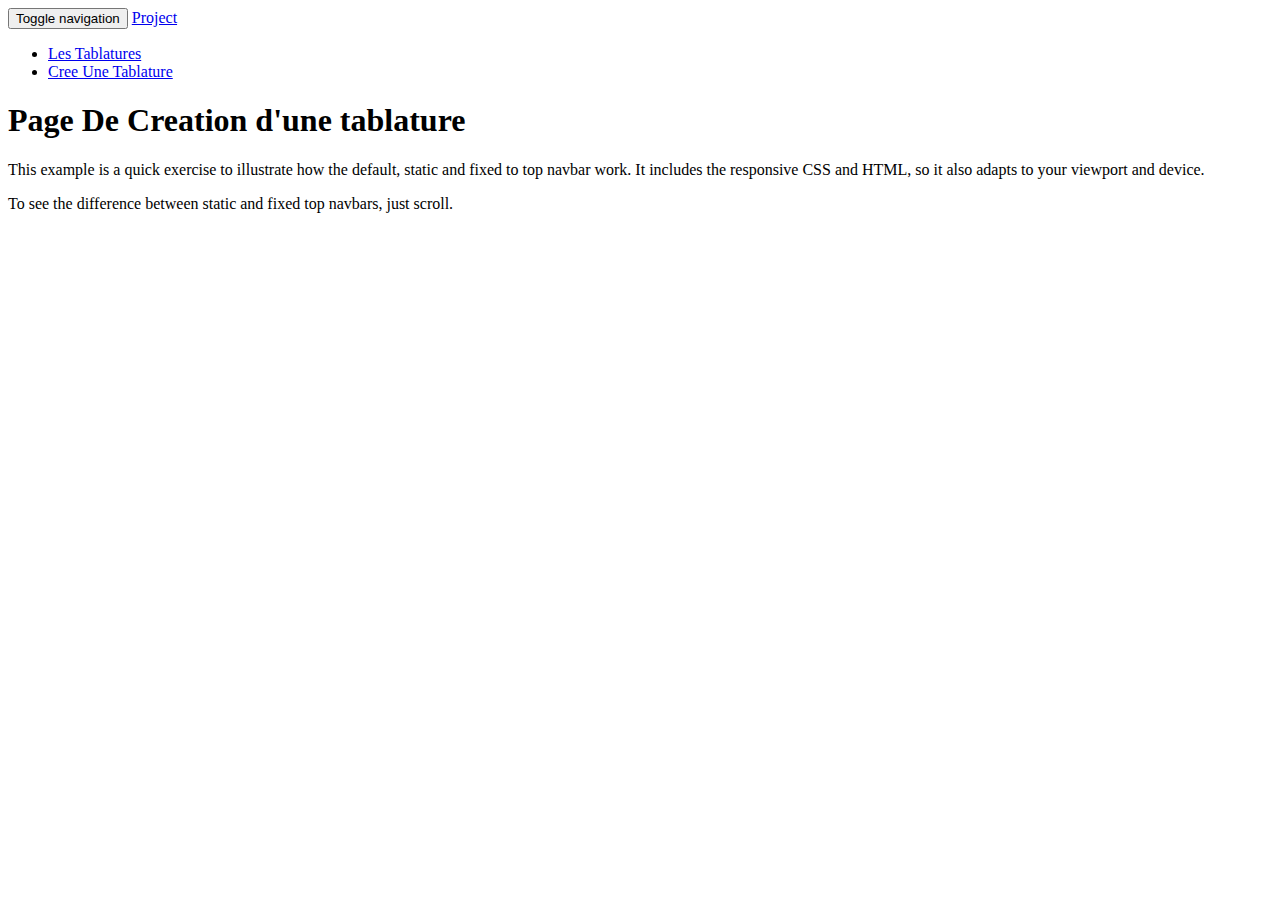
==== views/create.html @ 67fd60bc "k project Upload ZZ" ====
<!DOCTYPE html>
<html lang="fr">
  <head>
    <meta charset="utf-8">
    <meta http-equiv="X-UA-Compatible" content="IE=edge">
    <meta name="viewport" content="width=device-width, initial-scale=1">
    <link rel="shortcut icon" href="../../assets/ico/favicon.ico">

    <title>Project</title>

    <!-- Bootstrap core CSS -->
    <link href="resources/bootstrap.min.css" rel="stylesheet">
    <link href="resources/navbar.css" rel="stylesheet">

    <!-- HTML5 shim and Respond.js IE8 support of HTML5 elements and media queries -->
    <!--[if lt IE 9]>
      <script src="https://oss.maxcdn.com/libs/html5shiv/3.7.0/html5shiv.js"></script>
      <script src="https://oss.maxcdn.com/libs/respond.js/1.4.2/respond.min.js"></script>
    <![endif]-->
  </head>

  <body>
    <!-- Fixed navbar -->
    <div class="navbar navbar-default navbar-fixed-top" role="navigation">
      <div class="container">
        <div class="navbar-header">
          <button type="button" class="navbar-toggle" data-toggle="collapse" data-target=".navbar-collapse">
            <span class="sr-only">Toggle navigation</span>
            <span class="icon-bar"></span>
            <span class="icon-bar"></span>
            <span class="icon-bar"></span>
          </button>
          <a class="navbar-brand" href="/">Project</a>
        </div>
        <div class="navbar-collapse collapse">
          <ul class="nav navbar-nav navbar-right">
            <li><a href="/tabs">Les Tablatures</a></li>
            <li><a href="/create">Cree Une Tablature</a></li>
          </ul>
        </div><!--/.nav-collapse -->
      </div>
    </div>

    <div class="container">

      <!-- Main component for a primary marketing message or call to action -->
      <div class="jumbotron">
        <h1>Page De Creation d'une tablature</h1>
        <p>This example is a quick exercise to illustrate how the default, static and fixed to top navbar work. It includes the responsive CSS and HTML, so it also adapts to your viewport and device.</p>
        <p>To see the difference between static and fixed top navbars, just scroll.</p>
      </div>

    </div> <!-- /container -->
    
    
    <!-- Bootstrap core JavaScript
    ================================================== -->
    <!-- Placed at the end of the document so the pages load faster -->
    <script src="https://ajax.googleapis.com/ajax/libs/jquery/1.11.0/jquery.min.js"></script>
    <script src="../resources/bootstrap.min.js"></script>
    <script src="../resources/docs.min.js"></script>
  </body>

</html>
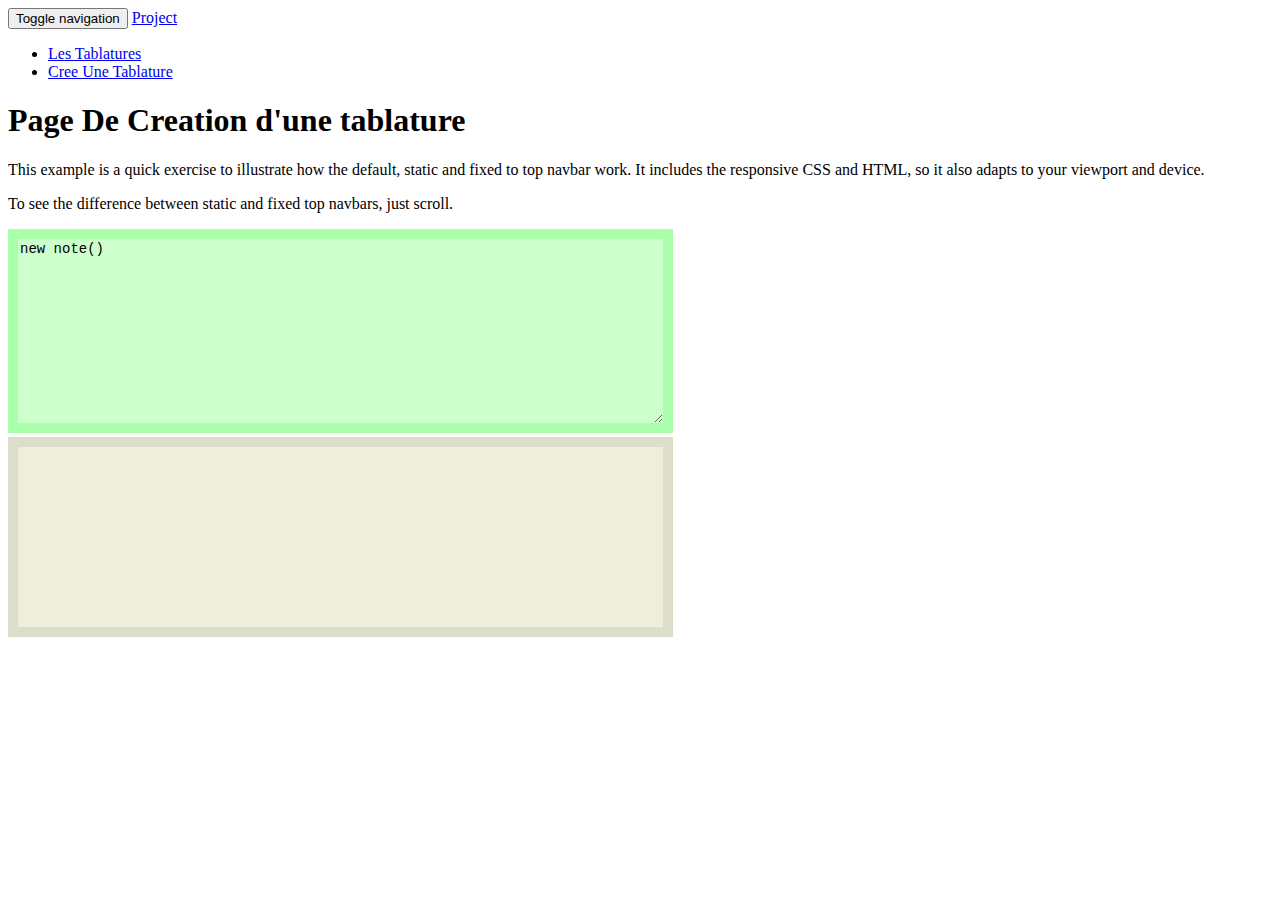
==== commit eeaf779d: "premiere version create tabs" ====
--- a/views/create.html
+++ b/views/create.html
@@ -11,6 +11,70 @@
     <!-- Bootstrap core CSS -->
     <link href="resources/bootstrap.min.css" rel="stylesheet">
     <link href="resources/navbar.css" rel="stylesheet">
+	
+	<!-- Style de la page -->
+	<style type="text/css">
+		canvas {
+		  background: #eed;
+		  padding: 10px;
+		  border: 10px solid #ddc;
+		}
+
+		div.egcode {
+		  font-family: Courier;
+		  font-size: 12px;
+		}
+		.editor {
+			background: #cfc;
+			border: 10px solid #afa;
+			font-family: Courier;
+			font-size: 14px;
+		}
+
+
+		div.editor-error .text {
+			background: #faa;
+			border: 5px solid #f88;
+			font-family: Courier;
+			font-size: 14px;
+			padding: 3px;
+			display: none;
+		}
+	</style>
+	
+	<script>
+		/* Take raw javascript code, and return moderately useful HTML */
+		function prettify_code(code) {
+		  var lines = code.split(/\r\n|\n|\r/);
+		  var new_lines = [];
+		  for (var j = 0; j < lines.length; ++j) {
+			code = lines[j];
+			code = code.replace(/\s/g, "&nbsp;");
+			code = code.replace(/>/g, "&gt;");
+			code = code.replace(/</g, "&lt;");
+			new_lines.push(code);
+		  }
+
+		  pretty_code = "<div class='egcode'>" + new_lines.join("<br/>") + "</div>";
+		  return pretty_code;
+		}
+
+		/*
+		   Find all the javascript examples and copy their source code
+		   into the associated <code> blocks.
+		*/
+		$(function() {
+		  $("div.description").each(function(index, sel) {
+			codes = $(sel).find("code.example");
+			codes.each(function(i, s) {
+			  var example = $(s).attr("example");
+			  var code = $($(sel).find(
+				"div.example." + example + " script")[0]).html();
+			  $(s).html(prettify_code(code));
+			 })
+		  })
+		})
+	</script>
 
     <!-- HTML5 shim and Respond.js IE8 support of HTML5 elements and media queries -->
     <!--[if lt IE 9]>
@@ -43,13 +107,59 @@
 
     <div class="container">
 
-      <!-- Main component for a primary marketing message or call to action -->
-      <div class="jumbotron">
-        <h1>Page De Creation d'une tablature</h1>
-        <p>This example is a quick exercise to illustrate how the default, static and fixed to top navbar work. It includes the responsive CSS and HTML, so it also adapts to your viewport and device.</p>
-        <p>To see the difference between static and fixed top navbars, just scroll.</p>
-      </div>
+		<!-- Main component for a primary marketing message or call to action -->
+		<div class="jumbotron">
+			<h1>Page De Creation d'une tablature</h1>
+			<p>This example is a quick exercise to illustrate how the default, static and fixed to top navbar work. It includes the responsive CSS and HTML, so it also adapts to your viewport and device.</p>
+			<p>To see the difference between static and fixed top navbars, just scroll.</p>
+		</div>
+		
+		<div class="description sandbox">
+			<div class="editor-error"><span class="text"></span></div>
+				<div class="example sandbox" example="sandbox">
+					<textarea id="sandbox" class="editor" style="width: 641px; height: 180px; ">new note()</textarea>
+					<canvas width=625 height=160></canvas>
+					<script>
+						var timeout;
+						var msg = $('div.editor-error .text');
 
+						function live_code() {
+						  var code = $("#sandbox").val();
+
+						  try {
+							eval(
+								var canvas = $("canvas")[0];
+								var renderer = new Vex.Flow.Renderer(canvas,
+								Vex.Flow.Renderer.Backends.CANVAS);
+								var ctx = renderer.getContext();
+								ctx.setFont("Arial", 10, "").setBackgroundFillStyle("#eed");
+								
+								// Create and draw the tablature stave
+								var tabstave = new Vex.Flow.TabStave(10, 0, 500);
+								tabstave.addTabGlyph();
+								tabstave.setContext(ctx).draw();
+								
+								// Create some notes
+								var notes = [code];
+								
+								Vex.Flow.Formatter.FormatAndDraw(ctx, tabstave, notes);
+							);
+							msg.html('').hide();
+						  } catch (e) {
+							msg.html(e.toString()).show();
+						  }
+
+						}
+						
+						$('#sandbox').on('blur keyup paste', function() {
+						  if (timeout) clearTimeout(timeout);
+						  timeout = setTimeout(live_code, 200);
+						});
+						live_code();
+					</script>
+				</div>
+			</div>
+		</div>
     </div> <!-- /container -->
     
     
@@ -57,8 +167,11 @@
     ================================================== -->
     <!-- Placed at the end of the document so the pages load faster -->
     <script src="https://ajax.googleapis.com/ajax/libs/jquery/1.11.0/jquery.min.js"></script>
+	<script src="http://code.jquery.com/jquery-2.1.0.min.js"></script>
     <script src="../resources/bootstrap.min.js"></script>
     <script src="../resources/docs.min.js"></script>
+	<script src="../resources/vexflow/vexflow-debug.js"></script>
+	<script src="../resources/vexflow-min.js"></script>
   </body>
 
 </html>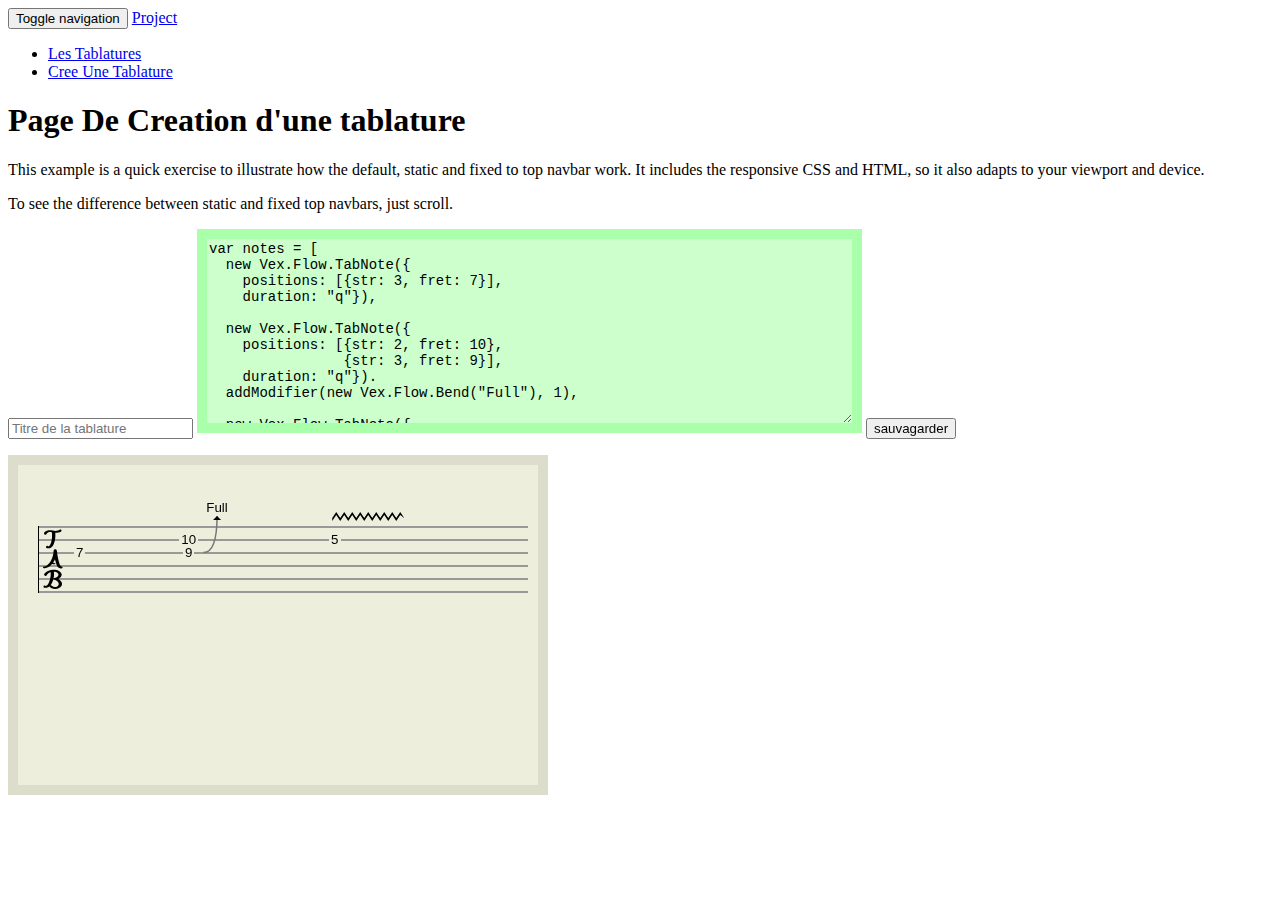
==== commit 1c599efb: "creation d'une tablature par html" ====
--- a/views/create.html
+++ b/views/create.html
@@ -7,75 +7,67 @@
     <link rel="shortcut icon" href="../../assets/ico/favicon.ico">
 
     <title>Project</title>
-
+	
+	<!-- VexFlow Compiled Source -->
+    <script src="../resources/vexflow-debug.js"></script>
+    <script src="../resources/vexflow-min.js"></script>
+	<script src="http://code.jquery.com/jquery-2.1.0.min.js"></script>
+	
     <!-- Bootstrap core CSS -->
     <link href="resources/bootstrap.min.css" rel="stylesheet">
     <link href="resources/navbar.css" rel="stylesheet">
 	
-	<!-- Style de la page -->
 	<style type="text/css">
-		canvas {
-		  background: #eed;
-		  padding: 10px;
-		  border: 10px solid #ddc;
-		}
-
-		div.egcode {
-		  font-family: Courier;
-		  font-size: 12px;
-		}
-		.editor {
-			background: #cfc;
-			border: 10px solid #afa;
-			font-family: Courier;
-			font-size: 14px;
-		}
-
-
-		div.editor-error .text {
-			background: #faa;
-			border: 5px solid #f88;
-			font-family: Courier;
-			font-size: 14px;
-			padding: 3px;
-			display: none;
-		}
-	</style>
-	
-	<script>
-		/* Take raw javascript code, and return moderately useful HTML */
-		function prettify_code(code) {
-		  var lines = code.split(/\r\n|\n|\r/);
-		  var new_lines = [];
-		  for (var j = 0; j < lines.length; ++j) {
-			code = lines[j];
-			code = code.replace(/\s/g, "&nbsp;");
-			code = code.replace(/>/g, "&gt;");
-			code = code.replace(/</g, "&lt;");
-			new_lines.push(code);
-		  }
-
-		  pretty_code = "<div class='egcode'>" + new_lines.join("<br/>") + "</div>";
-		  return pretty_code;
-		}
-
-		/*
-		   Find all the javascript examples and copy their source code
-		   into the associated <code> blocks.
-		*/
-		$(function() {
-		  $("div.description").each(function(index, sel) {
-			codes = $(sel).find("code.example");
-			codes.each(function(i, s) {
-			  var example = $(s).attr("example");
-			  var code = $($(sel).find(
-				"div.example." + example + " script")[0]).html();
-			  $(s).html(prettify_code(code));
-			 })
-		  })
-		})
-	</script>
-
+    canvas {
+      background: #eed;
+      padding: 10px;
+      border: 10px solid #ddc;
+    }
+
+    div.egcode {
+      font-family: Courier;
+      font-size: 12px;
+    }
+	
+	.own{
+		display : none;
+	}
+  </style>
+
+  <script>
+    /* Take raw javascript code, and return moderately useful HTML */
+    function prettify_code(code) {
+      var lines = code.split(/\r\n|\n|\r/);
+      var new_lines = [];
+      for (var j = 0; j < lines.length; ++j) {
+        code = lines[j];
+        code = code.replace(/\s/g, "&nbsp;");
+        code = code.replace(/>/g, "&gt;");
+        code = code.replace(/</g, "&lt;");
+        new_lines.push(code);
+      }
+
+      pretty_code = "<div class='egcode'>" + new_lines.join("<br/>") + "</div>";
+      return pretty_code;
+    }
+
+    /*
+       Find all the javascript examples and copy their source code
+       into the associated <code> blocks.
+    */
+    $(function() {
+      $("div.description").each(function(index, sel) {
+        codes = $(sel).find("code.example");
+        codes.each(function(i, s) {
+          var example = $(s).attr("example");
+          var code = $($(sel).find(
+            "div.example." + example + " script")[0]).html();
+          $(s).html(prettify_code(code));
+         })
+      })
+    })
+  </script>
+	
     <!-- HTML5 shim and Respond.js IE8 support of HTML5 elements and media queries -->
     <!--[if lt IE 9]>
       <script src="https://oss.maxcdn.com/libs/html5shiv/3.7.0/html5shiv.js"></script>
@@ -114,52 +106,99 @@
 			<p>To see the difference between static and fixed top navbars, just scroll.</p>
 		</div>
 		
-		<div class="description sandbox">
-			<div class="editor-error"><span class="text"></span></div>
-				<div class="example sandbox" example="sandbox">
-					<textarea id="sandbox" class="editor" style="width: 641px; height: 180px; ">new note()</textarea>
-					<canvas width=625 height=160></canvas>
-					<script>
-						var timeout;
-						var msg = $('div.editor-error .text');
-
-						function live_code() {
-						  var code = $("#sandbox").val();
-
-						  try {
-							eval(
-								var canvas = $("canvas")[0];
-								var renderer = new Vex.Flow.Renderer(canvas,
-								Vex.Flow.Renderer.Backends.CANVAS);
-								var ctx = renderer.getContext();
-								ctx.setFont("Arial", 10, "").setBackgroundFillStyle("#eed");
-								
-								// Create and draw the tablature stave
-								var tabstave = new Vex.Flow.TabStave(10, 0, 500);
-								tabstave.addTabGlyph();
-								tabstave.setContext(ctx).draw();
-								
-								// Create some notes
-								var notes = [code];
-								
-								Vex.Flow.Formatter.FormatAndDraw(ctx, tabstave, notes);
-							);
-							msg.html('').hide();
-						  } catch (e) {
-							msg.html(e.toString()).show();
-						  }
-
-						}
-						
-						$('#sandbox').on('blur keyup paste', function() {
-						  if (timeout) clearTimeout(timeout);
-						  timeout = setTimeout(live_code, 200);
-						});
-						live_code();
-					</script>
-				</div>
-			</div>
-		</div>
+		<div class="example sandbox" example="sandbox">
+		<!-- Cacher a l'utilisateur -->
+		<textarea class="own" id="pre">
+//var canvas = $("div.sandbox div.sandbox canvas")[0];
+var canvas = $("canvas")[0];
+var renderer = new Vex.Flow.Renderer(canvas,
+Vex.Flow.Renderer.Backends.CANVAS);
+var ctx = renderer.getContext();
+renderer.resize(500, 300); // Resize and clear canvas
+ctx.setFont("Arial", 10, "").setBackgroundFillStyle("#eed");
+
+// Create and draw the tablature stave
+var tabstave = new Vex.Flow.TabStave(10, 0, 500);
+tabstave.addTabGlyph();
+tabstave.setContext(ctx).draw();
+		</textarea>
+		<textarea class="own" id="aft">
+Vex.Flow.Formatter.FormatAndDraw(ctx, tabstave, notes);
+		</textarea>
+		<form action="/save" method="POST">
+		<input name="titre" id="titre" type="text" placeholder="Titre de la tablature" required/>
+        <textarea name="sandbox" id="sandbox" class="editor" style="width: 641px; height: 180px; ">
+var notes = [
+  new Vex.Flow.TabNote({
+    positions: [{str: 3, fret: 7}],
+    duration: "q"}),
+
+  new Vex.Flow.TabNote({
+    positions: [{str: 2, fret: 10},
+                {str: 3, fret: 9}],
+    duration: "q"}).
+  addModifier(new Vex.Flow.Bend("Full"), 1),
+
+  new Vex.Flow.TabNote({
+    positions: [{str: 2, fret: 5}],
+    duration: "h"}).
+  addModifier(new Vex.Flow.Vibrato().setHarsh(true).setVibratoWidth(70), 0)
+];
+		</textarea>
+			<input type="submit" value="sauvagarder" />
+        </form>
+        <p/>
+        <canvas id="tata" width=625 height=160></canvas>
+
+        <style>
+        .editor {
+          background: #cfc;
+          border: 10px solid #afa;
+          font-family: Courier;
+          font-size: 14px;
+        }
+
+
+        div.editor-error .text {
+          background: #faa;
+          border: 5px solid #f88;
+          font-family: Courier;
+          font-size: 14px;
+          padding: 3px;
+          display: none;
+        }
+
+        </style>
+        <script>
+
+        var timeout;
+        var msg = $('div.editor-error .text');
+
+        function live_code() {
+			var pre = $("#pre").val();
+			var code = $("#sandbox").val();
+			var aft = $("#aft").val();
+			var tab = pre + code + aft;
+			
+          try {
+            eval(tab);
+            msg.html('').hide();
+          } catch (e) {
+            msg.html(e.toString()).show();
+          }
+
+        }
+
+        $('#sandbox').on('blur keyup paste', function() {
+          if (timeout) clearTimeout(timeout);
+          timeout = setTimeout(live_code, 200);
+        });
+
+        live_code();
+
+        </script>
+      </div>
+		
     </div> <!-- /container -->
     
     
@@ -167,11 +206,8 @@
     ================================================== -->
     <!-- Placed at the end of the document so the pages load faster -->
     <script src="https://ajax.googleapis.com/ajax/libs/jquery/1.11.0/jquery.min.js"></script>
-	<script src="http://code.jquery.com/jquery-2.1.0.min.js"></script>
     <script src="../resources/bootstrap.min.js"></script>
     <script src="../resources/docs.min.js"></script>
-	<script src="../resources/vexflow/vexflow-debug.js"></script>
-	<script src="../resources/vexflow-min.js"></script>
   </body>
 
 </html>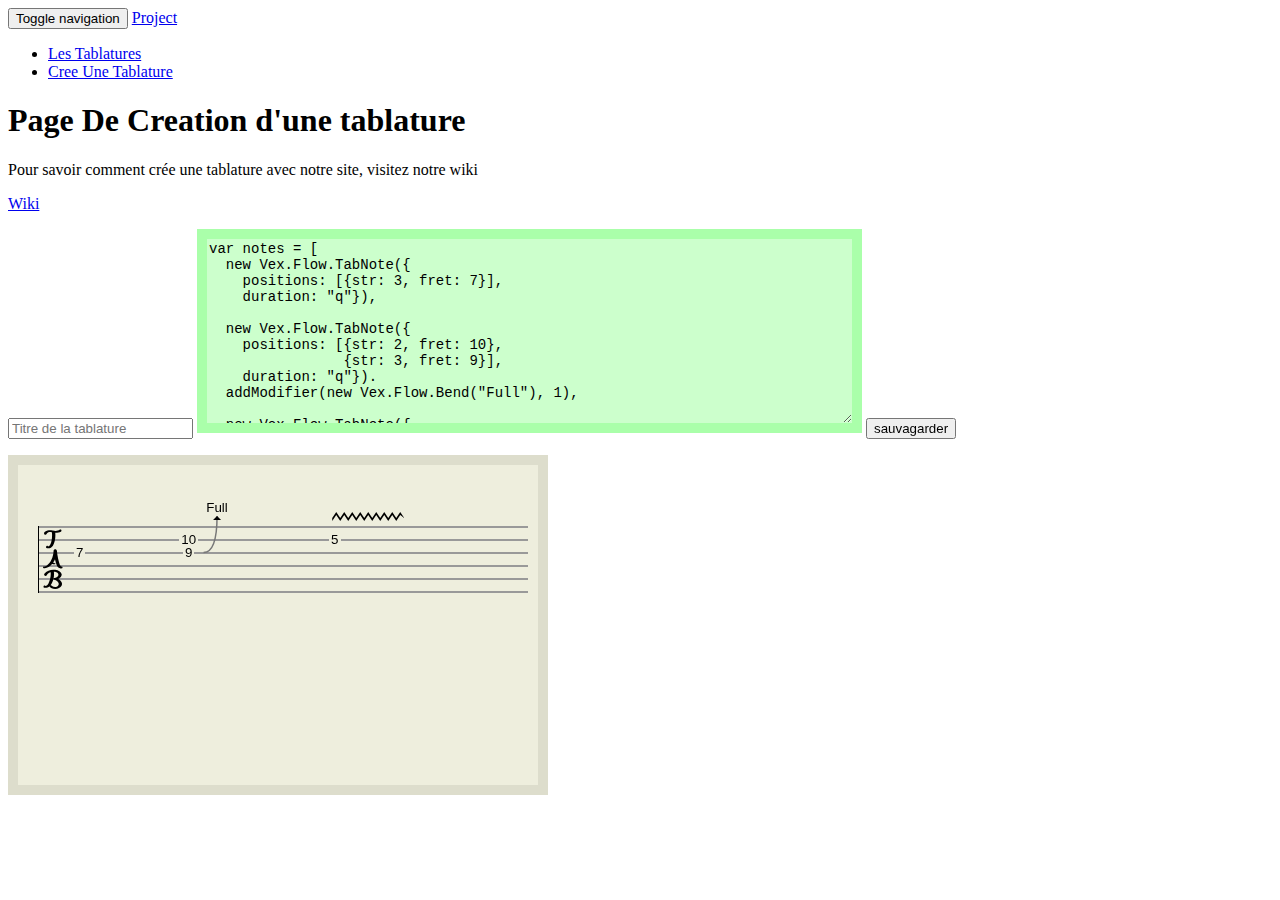
==== commit 0c3b7885: "Update create.html" ====
--- a/views/create.html
+++ b/views/create.html
@@ -102,8 +102,8 @@
 		<!-- Main component for a primary marketing message or call to action -->
 		<div class="jumbotron">
 			<h1>Page De Creation d'une tablature</h1>
-			<p>This example is a quick exercise to illustrate how the default, static and fixed to top navbar work. It includes the responsive CSS and HTML, so it also adapts to your viewport and device.</p>
-			<p>To see the difference between static and fixed top navbars, just scroll.</p>
+			<p>Pour savoir comment crée une tablature avec notre site, visitez notre wiki</p>
+			<p><a href="/wiki" class="btn btn-lg btn-default">Wiki</a></p>
 		</div>
 		
 		<div class="example sandbox" example="sandbox">
@@ -210,4 +210,4 @@
     <script src="../resources/docs.min.js"></script>
   </body>
 
-</html>+</html>
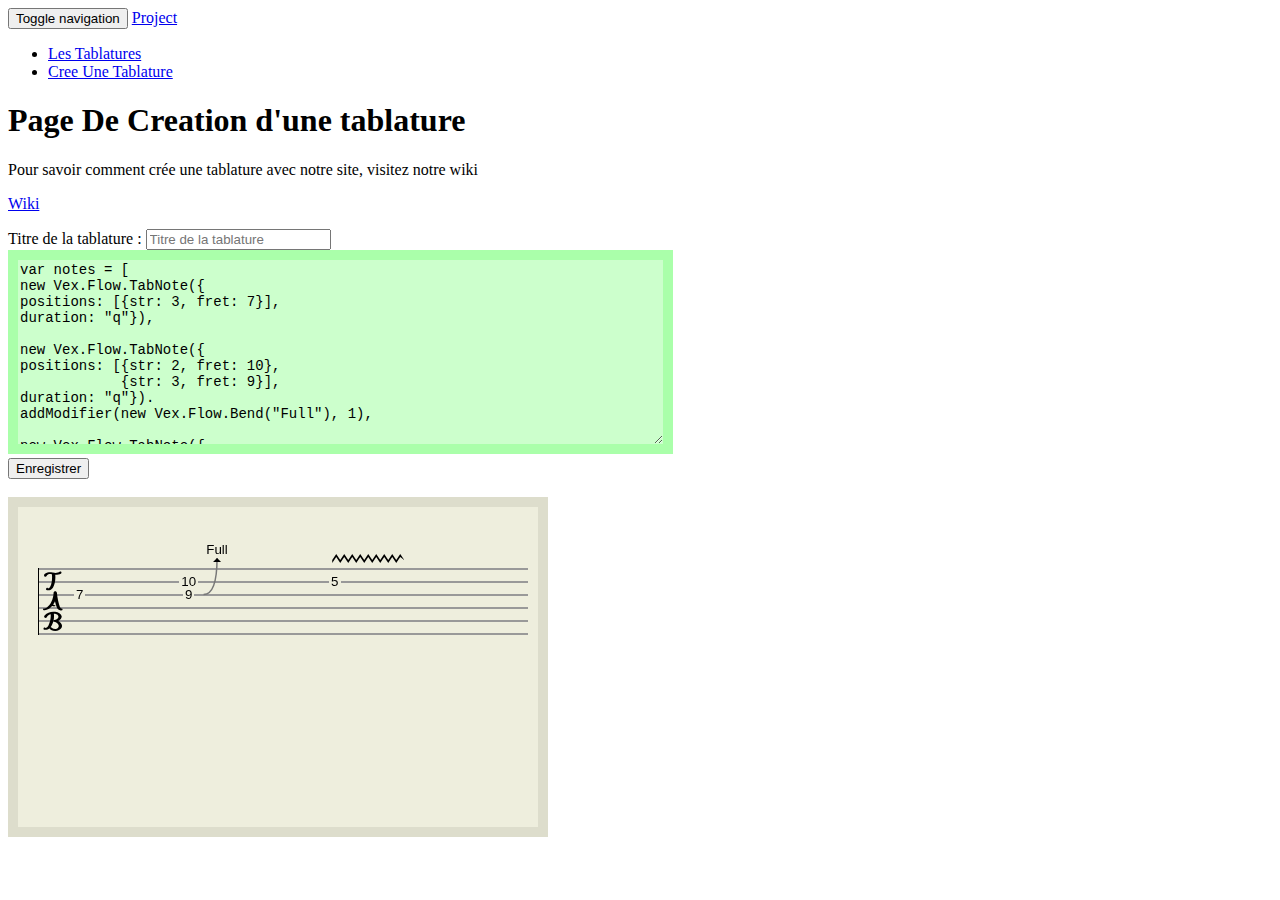
==== commit 4d43d229: "Update View" ====
--- a/views/create.html
+++ b/views/create.html
@@ -8,65 +8,65 @@
 
     <title>Project</title>
 	
-	<!-- VexFlow Compiled Source -->
+    <!-- VexFlow Compiled Source -->
     <script src="../resources/vexflow-debug.js"></script>
     <script src="../resources/vexflow-min.js"></script>
-	<script src="http://code.jquery.com/jquery-2.1.0.min.js"></script>
+    <script src="http://code.jquery.com/jquery-2.1.0.min.js"></script>
 	
     <!-- Bootstrap core CSS -->
     <link href="resources/bootstrap.min.css" rel="stylesheet">
     <link href="resources/navbar.css" rel="stylesheet">
 	
-	<style type="text/css">
-    canvas {
-      background: #eed;
-      padding: 10px;
-      border: 10px solid #ddc;
-    }
-
-    div.egcode {
-      font-family: Courier;
-      font-size: 12px;
-    }
-	
-	.own{
-		display : none;
-	}
-  </style>
-
-  <script>
-    /* Take raw javascript code, and return moderately useful HTML */
-    function prettify_code(code) {
-      var lines = code.split(/\r\n|\n|\r/);
-      var new_lines = [];
-      for (var j = 0; j < lines.length; ++j) {
-        code = lines[j];
-        code = code.replace(/\s/g, "&nbsp;");
-        code = code.replace(/>/g, "&gt;");
-        code = code.replace(/</g, "&lt;");
-        new_lines.push(code);
-      }
-
-      pretty_code = "<div class='egcode'>" + new_lines.join("<br/>") + "</div>";
-      return pretty_code;
-    }
-
-    /*
-       Find all the javascript examples and copy their source code
-       into the associated <code> blocks.
-    */
-    $(function() {
-      $("div.description").each(function(index, sel) {
-        codes = $(sel).find("code.example");
-        codes.each(function(i, s) {
-          var example = $(s).attr("example");
-          var code = $($(sel).find(
-            "div.example." + example + " script")[0]).html();
-          $(s).html(prettify_code(code));
-         })
+  	<style type="text/css">
+      canvas {
+        background: #eed;
+        padding: 10px;
+        border: 10px solid #ddc;
+      }
+
+      div.egcode {
+        font-family: Courier;
+        font-size: 12px;
+      }
+  	
+  	.own{
+  		display : none;
+  	}
+    </style>
+
+    <script>
+      /* Take raw javascript code, and return moderately useful HTML */
+      function prettify_code(code) {
+        var lines = code.split(/\r\n|\n|\r/);
+        var new_lines = [];
+        for (var j = 0; j < lines.length; ++j) {
+          code = lines[j];
+          code = code.replace(/\s/g, "&nbsp;");
+          code = code.replace(/>/g, "&gt;");
+          code = code.replace(/</g, "&lt;");
+          new_lines.push(code);
+        }
+
+        pretty_code = "<div class='egcode'>" + new_lines.join("<br/>") + "</div>";
+        return pretty_code;
+      }
+
+      /*
+         Find all the javascript examples and copy their source code
+         into the associated <code> blocks.
+      */
+      $(function() {
+        $("div.description").each(function(index, sel) {
+          codes = $(sel).find("code.example");
+          codes.each(function(i, s) {
+            var example = $(s).attr("example");
+            var code = $($(sel).find(
+              "div.example." + example + " script")[0]).html();
+            $(s).html(prettify_code(code));
+           })
+        })
       })
-    })
-  </script>
+    </script>
 	
     <!-- HTML5 shim and Respond.js IE8 support of HTML5 elements and media queries -->
     <!--[if lt IE 9]>
@@ -107,8 +107,9 @@
 		</div>
 		
 		<div class="example sandbox" example="sandbox">
-		<!-- Cacher a l'utilisateur -->
-		<textarea class="own" id="pre">
+		
+      <!-- Cacher a l'utilisateur, utilisé pour script vewFlow -->
+  		<textarea class="own" id="pre">
 //var canvas = $("div.sandbox div.sandbox canvas")[0];
 var canvas = $("canvas")[0];
 var renderer = new Vex.Flow.Renderer(canvas,
@@ -116,85 +117,92 @@
 var ctx = renderer.getContext();
 renderer.resize(500, 300); // Resize and clear canvas
 ctx.setFont("Arial", 10, "").setBackgroundFillStyle("#eed");
-
 // Create and draw the tablature stave
 var tabstave = new Vex.Flow.TabStave(10, 0, 500);
 tabstave.addTabGlyph();
 tabstave.setContext(ctx).draw();
-		</textarea>
-		<textarea class="own" id="aft">
+  		</textarea>
+  		<textarea class="own" id="aft">
 Vex.Flow.Formatter.FormatAndDraw(ctx, tabstave, notes);
-		</textarea>
-		<form action="/save" method="POST">
-		<input name="titre" id="titre" type="text" placeholder="Titre de la tablature" required/>
-        <textarea name="sandbox" id="sandbox" class="editor" style="width: 641px; height: 180px; ">
+  		</textarea>
+
+  		<form role="form" action="/save" method="POST">
+        <div class="form-group">
+          <label for="titre">Titre de la tablature :</label>
+          <input name="titre" class="form-control" id="titre" type="text" placeholder="Titre de la tablature" required/>
+        </div>
+  		  
+        <div class="form-group">
+          <textarea name="sandbox" id="sandbox" class="editor form-group" style="width: 641px; height: 180px; ">
 var notes = [
-  new Vex.Flow.TabNote({
-    positions: [{str: 3, fret: 7}],
-    duration: "q"}),
-
-  new Vex.Flow.TabNote({
-    positions: [{str: 2, fret: 10},
-                {str: 3, fret: 9}],
-    duration: "q"}).
-  addModifier(new Vex.Flow.Bend("Full"), 1),
-
-  new Vex.Flow.TabNote({
-    positions: [{str: 2, fret: 5}],
-    duration: "h"}).
-  addModifier(new Vex.Flow.Vibrato().setHarsh(true).setVibratoWidth(70), 0)
+new Vex.Flow.TabNote({
+positions: [{str: 3, fret: 7}],
+duration: "q"}),
+
+new Vex.Flow.TabNote({
+positions: [{str: 2, fret: 10},
+            {str: 3, fret: 9}],
+duration: "q"}).
+addModifier(new Vex.Flow.Bend("Full"), 1),
+
+new Vex.Flow.TabNote({
+positions: [{str: 2, fret: 5}],
+duration: "h"}).
+addModifier(new Vex.Flow.Vibrato().setHarsh(true).setVibratoWidth(70), 0)
 ];
-		</textarea>
-			<input type="submit" value="sauvagarder" />
-        </form>
-        <p/>
-        <canvas id="tata" width=625 height=160></canvas>
-
-        <style>
-        .editor {
-          background: #cfc;
-          border: 10px solid #afa;
-          font-family: Courier;
-          font-size: 14px;
-        }
-
-
-        div.editor-error .text {
-          background: #faa;
-          border: 5px solid #f88;
-          font-family: Courier;
-          font-size: 14px;
-          padding: 3px;
-          display: none;
-        }
-
-        </style>
-        <script>
+  		  </textarea>
+      </div>
+			<button type="submit" class="btn btn-default">Enregistrer</button>
+    </form>
+      <br/>
+
+      <canvas width=100 height=160></canvas>
+
+      <style>
+      .editor {
+        background: #cfc;
+        border: 10px solid #afa;
+        font-family: Courier;
+        font-size: 14px;
+      }
+
+
+      div.editor-error .text {
+        background: #faa;
+        border: 5px solid #f88;
+        font-family: Courier;
+        font-size: 14px;
+        padding: 3px;
+        display: none;
+      }
+
+      </style>
+      <script>
 
         var timeout;
         var msg = $('div.editor-error .text');
 
         function live_code() {
-			var pre = $("#pre").val();
-			var code = $("#sandbox").val();
-			var aft = $("#aft").val();
-			var tab = pre + code + aft;
-			
-          try {
-            eval(tab);
-            msg.html('').hide();
-          } catch (e) {
-            msg.html(e.toString()).show();
+    		var pre = $("#pre").val();
+    		var code = $("#sandbox").val();
+    		var aft = $("#aft").val();
+    		var tab = pre + code + aft;
+    		
+            try {
+              eval(tab);
+              msg.html('').hide();
+            } catch (e) {
+              msg.html(e.toString()).show();
+            }
+
           }
 
-        }
-
-        $('#sandbox').on('blur keyup paste', function() {
-          if (timeout) clearTimeout(timeout);
-          timeout = setTimeout(live_code, 200);
-        });
-
-        live_code();
+          $('#sandbox').on('blur keyup paste', function() {
+            if (timeout) clearTimeout(timeout);
+            timeout = setTimeout(live_code, 200);
+          });
+
+      live_code();
 
         </script>
       </div>
